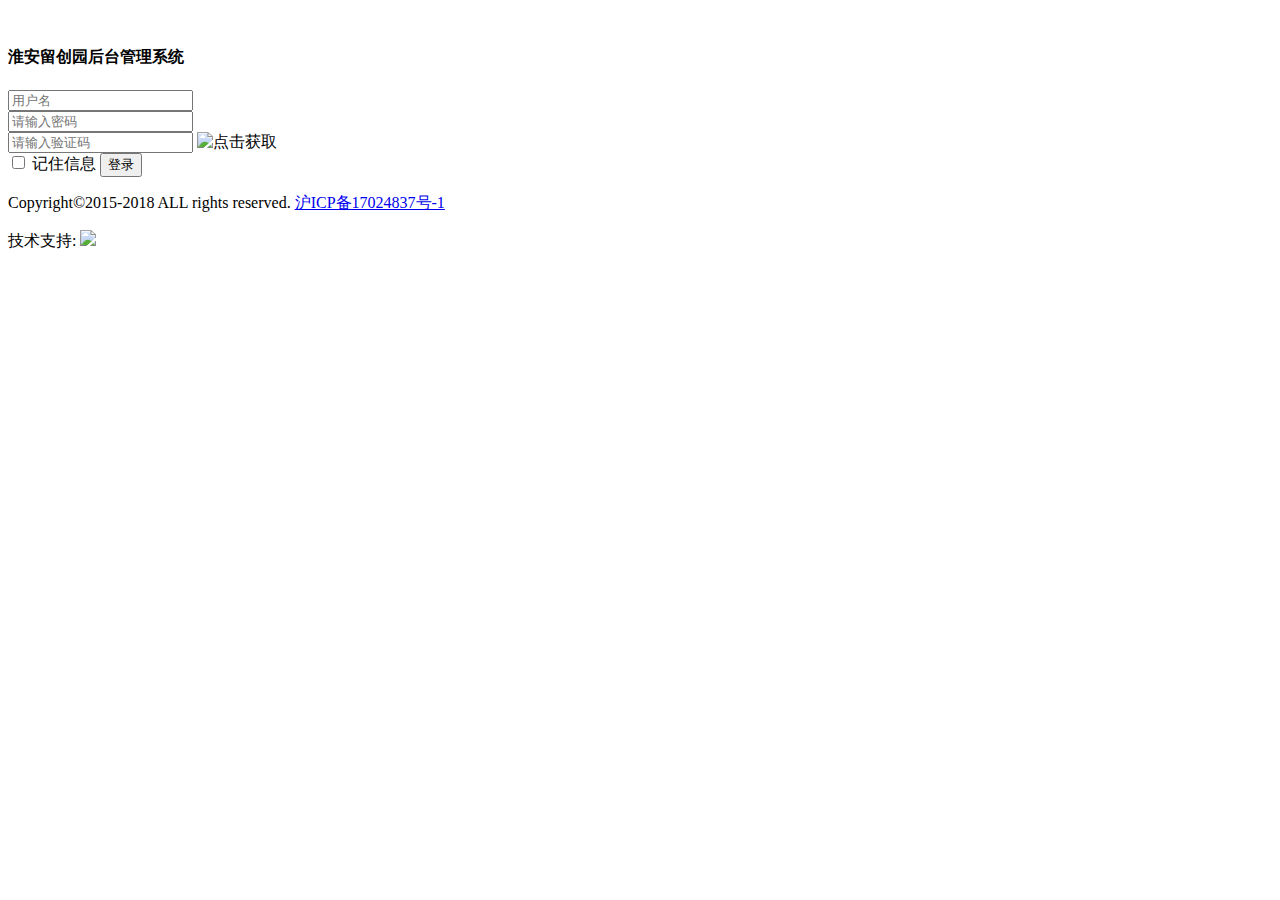
==== application/admin/view/login/index.html @ ebbeeb2d "登录登出结束; 添加一个test控制器" ====
<!DOCTYPE html>
<html lang="zh">
<head>
    <meta charset="UTF-8">
    <meta name="viewport" content="width=device-width, initial-scale=1.0">
    <meta http-equiv="X-UA-Compatible" content="ie=edge">
    <link rel="stylesheet" href="__STATIC__/iconfont/iconfont.css">
    <link rel="stylesheet" href="__STATIC__/fontawesome/css/font-awesome.min.css">
    <link rel="stylesheet" href="__STATIC__/css/login.css">


    <title>企业扶持资金拨付后台</title>
</head>
<body>
<div class="login clearfix">
    <div class="login-image-box float-left">
        <img src="__STATIC__/img/login_pic.png" alt="">
    </div>
    <div class="login-userinfo float-left">
        <h4>淮安留创园后台管理系统</h4>
        <form action="{:url('admin/Login/doLogin')}"method="post">
            <!-- 用户名 -->
            <div class="login-username clearfix">
                <i class="iconfont icon-people_fill float-left"></i>
                <input class="float-left login-input" type="text" name="username" placeholder="用户名" required>
            </div>
            <!-- 密码 -->
            <div class="login-password clearfix">
                <i class="iconfont icon-lock_fill float-left"></i>
                <input class="float-left login-input" type="password" name="password" placeholder="请输入密码" required>
            </div>
            <!-- 验证码 -->
            <div class="login-yzm clearfix">
                <input type="text" class="login-input login-input-yzm" name="captcha" placeholder="请输入验证码" required/>
                <img src="{:captcha_src()}" onClick="this.src='{:url('admin/Login/verify')}'+'?'+Math.random()" title="点击获取">
            </div>

            <label class="user-login-rember">
                <input name="rememberme" type="checkbox" class="rember"/>
                <span class="lbl"> 记住信息</span>
            </label>

            <button type="submit" class="login-login">
                <span class="">登录</span>
            </button>
        </form>
    </div>


</div>


<footer>
    <p>Copyright&copy;2015-2018 ALL rights reserved.
        <a class="link_a" href="#" rel="nofollow">沪ICP备17024837号-1</a>
    </p>
    <p>技术支持:
        <a href="http://www.qiniuniu.com/" target="_blank" rel="nofollow">
            <img class="qiniuniu" src="__STATIC__/img/qiniuniu.png"/>
        </a>
    </p>
</footer>
</body>
</html>
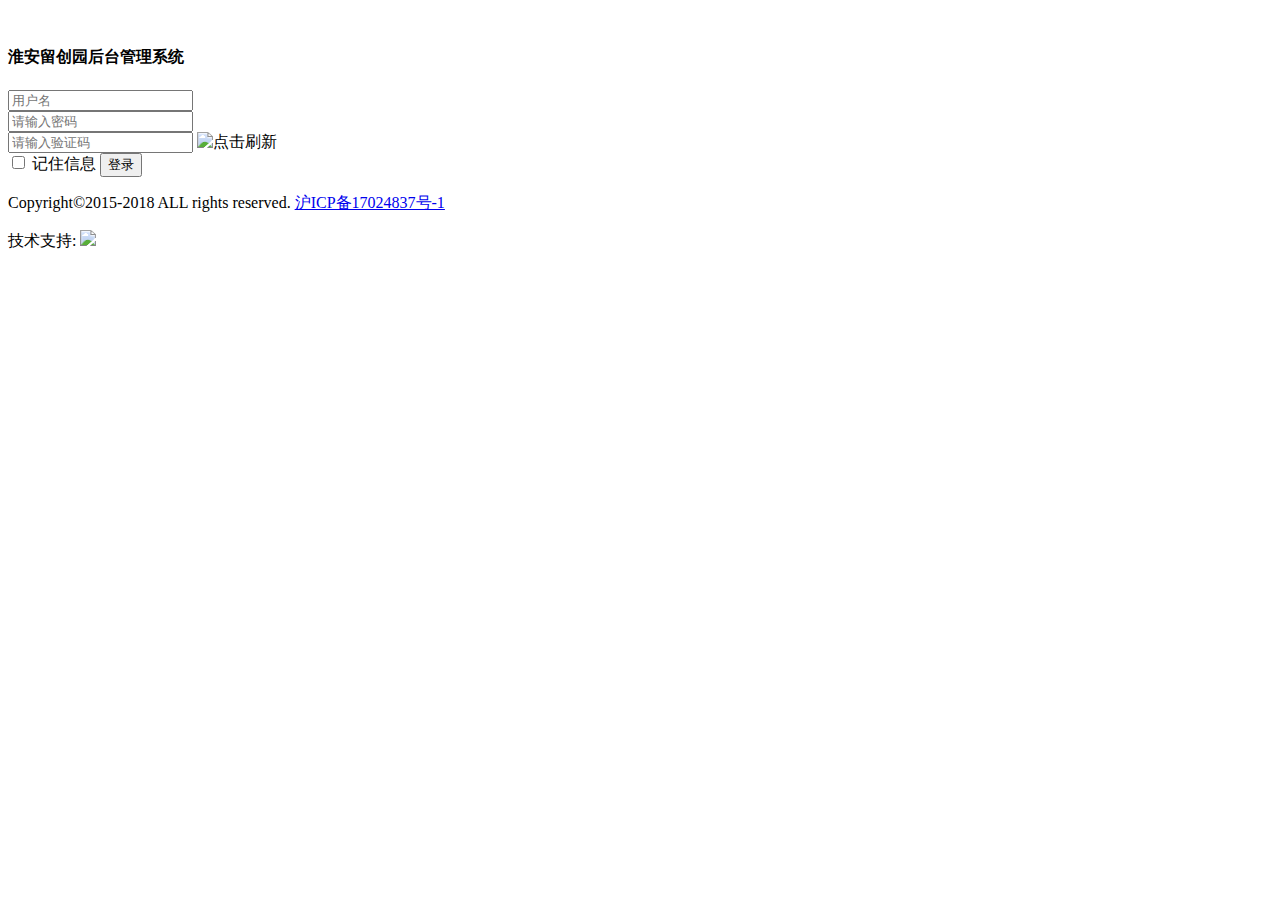
==== commit 7a1bdea8: "就想提交一下" ====
--- a/application/admin/view/login/index.html
+++ b/application/admin/view/login/index.html
@@ -7,6 +7,9 @@
     <link rel="stylesheet" href="__STATIC__/iconfont/iconfont.css">
     <link rel="stylesheet" href="__STATIC__/fontawesome/css/font-awesome.min.css">
     <link rel="stylesheet" href="__STATIC__/css/login.css">
+    <style>
+        body{background-image: url("__STATIC__/img/login_bg.png")}
+    </style>
 
 
     <title>企业扶持资金拨付后台</title>
@@ -32,7 +35,7 @@
             <!-- 验证码 -->
             <div class="login-yzm clearfix">
                 <input type="text" class="login-input login-input-yzm" name="captcha" placeholder="请输入验证码" required/>
-                <img src="{:captcha_src()}" onClick="this.src='{:url('admin/Login/verify')}'+'?'+Math.random()" title="点击获取">
+                <img src="{:captcha_src()}" onClick="this.src='{:url('admin/Login/verify')}'+'?'+Math.random()" title="点击刷新">
             </div>
 
             <label class="user-login-rember">
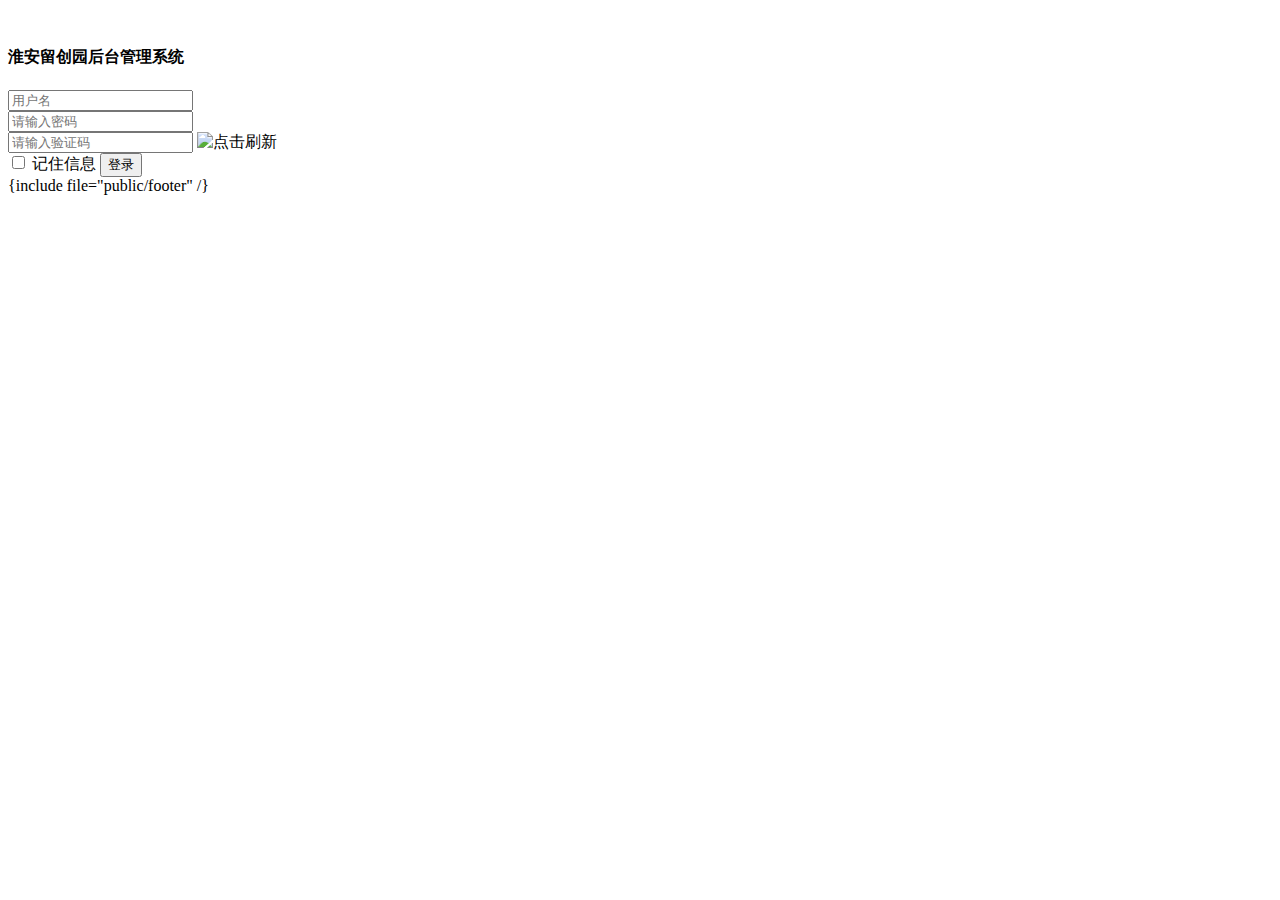
==== commit a7f7108d: "登陆后首页完成" ====
--- a/application/admin/view/login/index.html
+++ b/application/admin/view/login/index.html
@@ -6,11 +6,9 @@
     <meta http-equiv="X-UA-Compatible" content="ie=edge">
     <link rel="stylesheet" href="__STATIC__/iconfont/iconfont.css">
     <link rel="stylesheet" href="__STATIC__/fontawesome/css/font-awesome.min.css">
+    <link rel="stylesheet" href="__STATIC__/css/reset.css">
     <link rel="stylesheet" href="__STATIC__/css/login.css">
-    <style>
-        body{background-image: url("__STATIC__/img/login_bg.png")}
-    </style>
-
+    <link rel="stylesheet" href="__STATIC__/css/common.css">
 
     <title>企业扶持资金拨付后台</title>
 </head>
@@ -53,15 +51,6 @@
 </div>
 
 
-<footer>
-    <p>Copyright&copy;2015-2018 ALL rights reserved.
-        <a class="link_a" href="#" rel="nofollow">沪ICP备17024837号-1</a>
-    </p>
-    <p>技术支持:
-        <a href="http://www.qiniuniu.com/" target="_blank" rel="nofollow">
-            <img class="qiniuniu" src="__STATIC__/img/qiniuniu.png"/>
-        </a>
-    </p>
-</footer>
+{include file="public/footer" /}
 </body>
 </html>